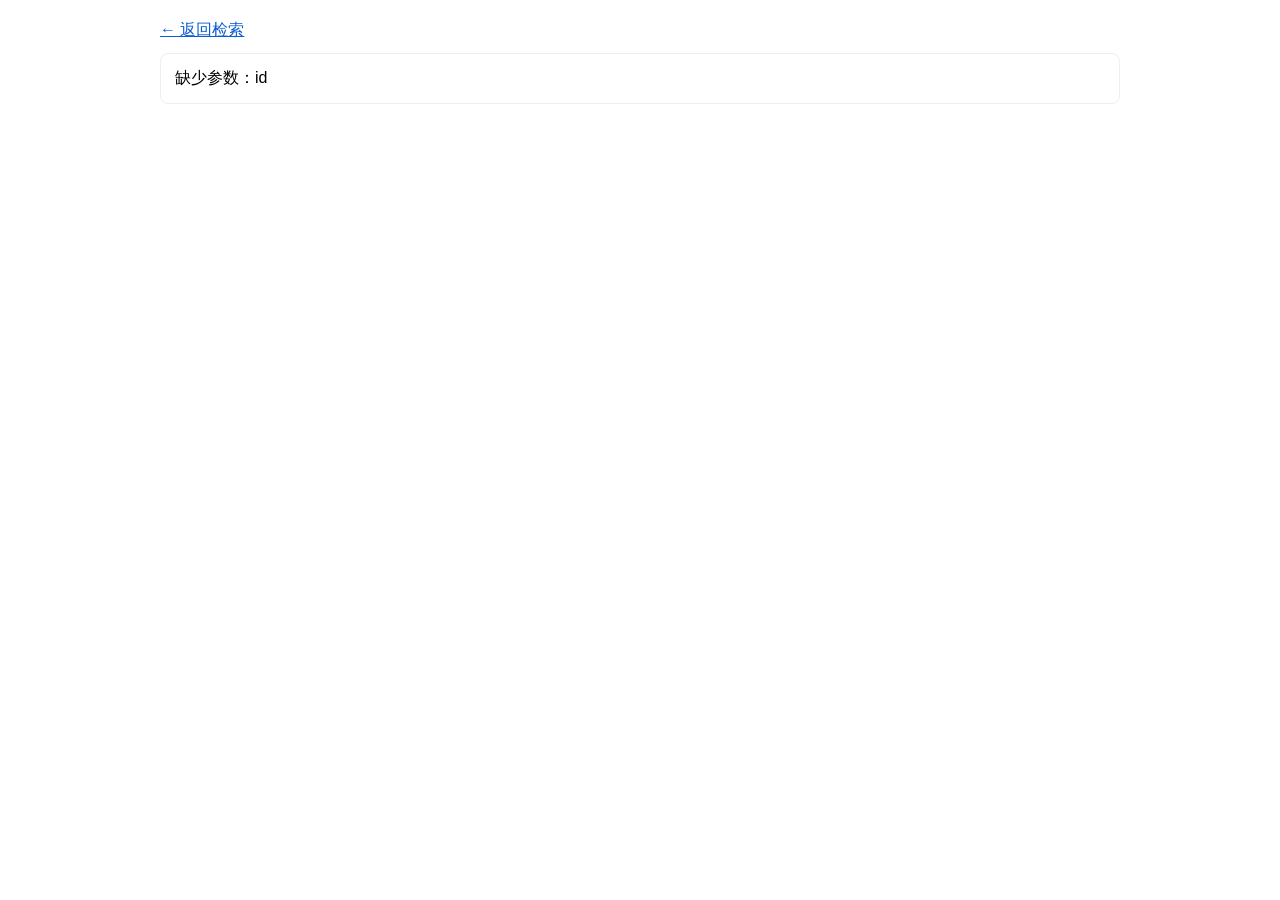
==== frontend/detail.html @ 443fc21e "更新了数据库模型，以及前端展示逻辑；" ====
<!DOCTYPE html>
<html lang="zh-CN">
<head>
  <meta charset="UTF-8" />
  <title>资源详情</title>
  <style>
    body { font-family: sans-serif; max-width: 960px; margin: 20px auto; }
    a { color: #0b5bd3; }
    .linklike { color: #0b5bd3; text-decoration: underline; cursor: pointer; }
    .card { border: 1px solid #eee; border-radius: 8px; padding: 14px; }
    .title { font-size: 18px; font-weight: 700; margin-bottom: 10px; }
    .row { margin: 6px 0; }
    .label { color: #666; display: inline-block; min-width: 90px; }
    .topbar { display: flex; justify-content: space-between; align-items: center; margin-bottom: 12px; }
    pre { white-space: pre-wrap; word-break: break-word; margin: 6px 0 0; }
  </style>
</head>
<body>
  <div class="topbar">
    <div><a href="/static/index.html">← 返回检索</a></div>
    <div id="status" style="color:#666;font-size:12px;"></div>
  </div>

  <div id="content" class="card"></div>

  <script>
    function getApiUrl(path) {
      return new URL(path, window.location.origin).toString();
    }

    function splitMultiValue(s) {
      if (!s) return [];
      return String(s)
        .split(/[;；,，、]\s*/g)
        .map((x) => x.trim())
        .filter(Boolean);
    }

    function gotoSearch(term) {
      window.location.href = `/static/index.html?q=${encodeURIComponent(term)}`;
    }

    function renderClickableValues(values, onClick) {
      const span = document.createElement("span");
      const parts = splitMultiValue(values);
      if (!parts.length) {
        span.textContent = "未知";
        return span;
      }
      parts.forEach((part, idx) => {
        const a = document.createElement("a");
        a.href = `/static/index.html?q=${encodeURIComponent(part)}`;
        a.className = "linklike";
        a.textContent = part;
        a.onclick = (e) => {
          e.preventDefault();
          onClick(part);
        };
        span.appendChild(a);
        if (idx !== parts.length - 1) span.appendChild(document.createTextNode("；"));
      });
      return span;
    }

    function addRow(container, label, valueNodeOrText) {
      const row = document.createElement("div");
      row.className = "row";
      const lab = document.createElement("span");
      lab.className = "label";
      lab.textContent = label;
      row.appendChild(lab);

      if (valueNodeOrText instanceof Node) {
        row.appendChild(valueNodeOrText);
      } else {
        const v = document.createElement("span");
        v.textContent = valueNodeOrText || "未知";
        row.appendChild(v);
      }
      container.appendChild(row);
    }

    async function loadDetail() {
      const params = new URLSearchParams(window.location.search);
      const id = (params.get("id") || "").trim();
      const status = document.getElementById("status");
      const content = document.getElementById("content");

      if (!id) {
        content.textContent = "缺少参数：id";
        return;
      }

      status.textContent = `ID：${id}`;
      const res = await fetch(getApiUrl(`/resources/${encodeURIComponent(id)}`));
      if (!res.ok) {
        content.textContent = "资源不存在或服务异常";
        return;
      }
      const item = await res.json();

      content.innerHTML = "";

      const title = document.createElement("div");
      title.className = "title";
      // 详情页题名不需要跳转
      title.textContent = item.title || "(无题名)";
      content.appendChild(title);

      addRow(content, "责任者", renderClickableValues(item.authors, gotoSearch));
      addRow(content, "主题词", renderClickableValues(item.keywords, gotoSearch));
      addRow(content, "出版日期", item.publish_date || item.publish_year || "");
      addRow(content, "出版者", item.publisher || "");
      addRow(content, "ISBN", item.isbn || "");
      addRow(content, "语种", item.language || "");
      addRow(content, "总页数", item.page_count != null ? String(item.page_count) : "");
      addRow(content, "中图分类号", item.cnl_class_no || "");

      const absRow = document.createElement("div");
      absRow.className = "row";
      const lab = document.createElement("span");
      lab.className = "label";
      lab.textContent = "摘要";
      absRow.appendChild(lab);
      const pre = document.createElement("pre");
      pre.textContent = item.abstract || "";
      absRow.appendChild(pre);
      content.appendChild(absRow);
    }

    loadDetail();
  </script>
</body>
</html>
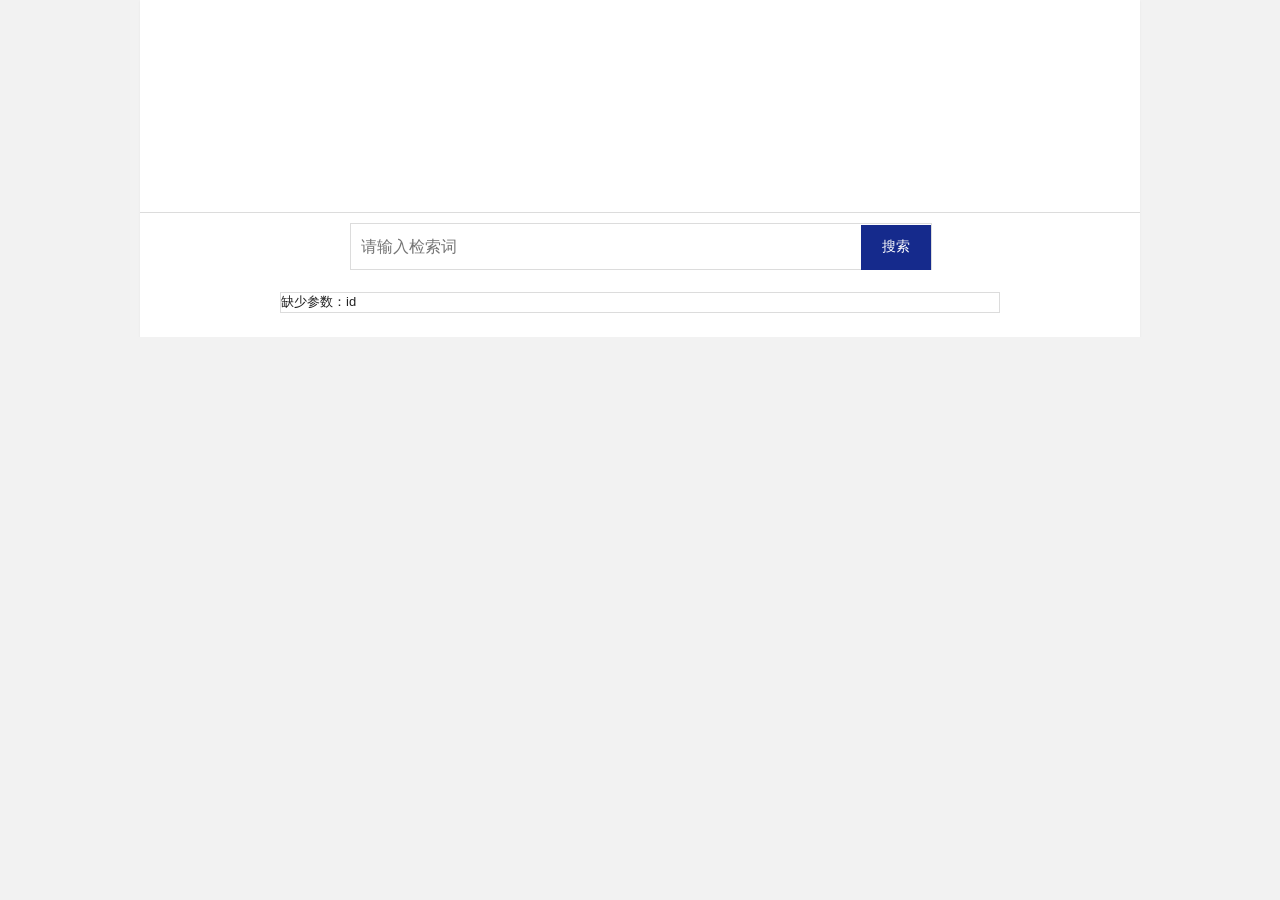
==== commit 17e7e00b: "调整了前端页面，使其更符合原有样式" ====
--- a/frontend/detail.html
+++ b/frontend/detail.html
@@ -4,24 +4,102 @@
   <meta charset="UTF-8" />
   <title>资源详情</title>
   <style>
-    body { font-family: sans-serif; max-width: 960px; margin: 20px auto; }
-    a { color: #0b5bd3; }
-    .linklike { color: #0b5bd3; text-decoration: underline; cursor: pointer; }
-    .card { border: 1px solid #eee; border-radius: 8px; padding: 14px; }
-    .title { font-size: 18px; font-weight: 700; margin-bottom: 10px; }
-    .row { margin: 6px 0; }
-    .label { color: #666; display: inline-block; min-width: 90px; }
-    .topbar { display: flex; justify-content: space-between; align-items: center; margin-bottom: 12px; }
-    pre { white-space: pre-wrap; word-break: break-word; margin: 6px 0 0; }
+    html, body { overflow-x: hidden; }
+    body { font-family: "PingFang SC","Microsoft YaHei",Arial,sans-serif; margin: 0; background: #f2f2f2; color: #222; font-size: 13px; line-height: 1.42857143; }
+    a, a:hover { text-decoration: none; color: #666; }
+
+    .page { width: 1000px; max-width: calc(100vw - 24px); margin: 0 auto; background: #fff; box-shadow: 0 1px 2px rgba(0,0,0,0.06); }
+    .header{
+      background: url(/static/top-new.jpg) no-repeat center center;
+      height: 212px;
+      background-size: cover;
+      border-bottom: 1px solid #dcdcdc;
+    }
+
+    /* 搜索条：与列表页一致，放在横幅下方 */
+    .search-area { padding: 10px 0 12px; background: #fff; }
+    .search_con { width: 580px; max-width: calc(100% - 24px); margin: 0 auto; }
+    .search_h30 { background:#fff; color:#666; width:100%; height: 45px; line-height: 45px; position: relative; border: 1px solid #dcdcdc; }
+    .textbox_con { width: calc(100% - 70px); float:left; position: relative; }
+    .textbox { width:100%; border:none; font-size:16px; padding:0 10px; outline:none; height:45px; line-height:45px; box-sizing: border-box; }
+    .search_btn { position: absolute; right: 0; top:0; width:70px; height:45px; }
+    .search_btn button {
+      width: 70px;
+      height: 45px;
+      border: none;
+      background: #152a8c;
+      color: #fff;
+      font-size: 14px;
+      cursor: pointer;
+    }
+    .search_btn button:hover { background-color:#1f39ae; }
+
+    .main { width: 720px; max-width: calc(100% - 24px); margin: 0 auto; padding: 10px 0 24px; }
+    .crumb { font-size: 12px; color: #666; padding: 8px 10px; border-bottom: 1px solid #e5e5e5; background: #fafafa; }
+    .crumb a { color: #1f5ea6; }
+    .crumb a:hover { text-decoration: underline; }
+    .status { float: right; color:#777; }
+    .linklike { color: #1f5ea6; text-decoration: underline; cursor: pointer; }
+
+    .card { border: 1px solid #dcdcdc; background: #fff; }
+    .title-main { font-size: 15px; font-weight: 700; text-align: center; padding: 10px 10px 6px; color: #222; }
+
+    /* 信息区：仿原站浅蓝底块 */
+    .info-panel {
+      background: #eef6ff;
+      border-top: 1px solid #d6e6fb;
+      border-bottom: 1px solid #d6e6fb;
+      padding: 12px 12px;
+      display: flex;
+      gap: 14px;
+      align-items: flex-start;
+    }
+    .cover-img {
+      width: 110px;
+      height: 150px;
+      object-fit: cover;
+      border: 1px solid #d6d6d6;
+      background: #fafafa;
+      flex: 0 0 auto;
+    }
+    .fields { flex: 1 1 auto; min-width: 0; font-size: 12px; color: #333; line-height: 1.7; }
+    .row { margin: 3px 0; }
+    .label { color: #666; display: inline-block; min-width: 70px; }
+
+    .abstract { padding: 10px 12px 14px; }
+    .abstract-title { font-weight: 700; color: #222; margin-bottom: 6px; }
+    .abstract-body { font-size: 12px; color: #333; line-height: 1.75; white-space: pre-wrap; word-break: break-word; }
+
+    .hl { color: #d40000; font-weight: 700; }
+
+    @media (max-width: 767px) {
+      .header{ height: 170px; }
+      .info-panel { flex-direction: column; }
+      .cover-img { width: 98px; height: 134px; }
+    }
   </style>
 </head>
 <body>
-  <div class="topbar">
-    <div><a href="/static/index.html">← 返回检索</a></div>
-    <div id="status" style="color:#666;font-size:12px;"></div>
+  <div class="page">
+    <div class="header"></div>
+
+    <div class="search-area">
+      <div class="search_con">
+        <div class="search_h30">
+          <div class="textbox_con">
+            <input id="q" class="textbox" type="text" placeholder="请输入检索词" />
+          </div>
+          <div class="search_btn">
+            <button id="searchBtn" type="button" onclick="doSearch()">搜索</button>
+          </div>
+        </div>
+      </div>
+    </div>
+
+    <div class="main">
+      <div id="content" class="card"></div>
+    </div>
   </div>
-
-  <div id="content" class="card"></div>
 
   <script>
     function getApiUrl(path) {
@@ -38,6 +116,12 @@
 
     function gotoSearch(term) {
       window.location.href = `/static/index.html?q=${encodeURIComponent(term)}`;
+    }
+
+    function doSearch() {
+      const q = document.getElementById("q").value.trim();
+      if (!q) return;
+      gotoSearch(q);
     }
 
     function renderClickableValues(values, onClick) {
@@ -62,6 +146,29 @@
       return span;
     }
 
+    function escapeHtml(s) {
+      return String(s)
+        .replace(/&/g, "&amp;")
+        .replace(/</g, "&lt;")
+        .replace(/>/g, "&gt;")
+        .replace(/"/g, "&quot;")
+        .replace(/'/g, "&#039;");
+    }
+
+    function escapeRegExp(s) {
+      return String(s).replace(/[.*+?^${}()|[\]\\]/g, "\\$&");
+    }
+
+    function highlight(text, term) {
+      if (!text) return "";
+      if (!term) return escapeHtml(text);
+      const t = String(term).trim();
+      if (!t) return escapeHtml(text);
+      const safeText = escapeHtml(String(text));
+      const re = new RegExp(escapeRegExp(t), "gi");
+      return safeText.replace(re, (m) => `<span class="hl">${m}</span>`);
+    }
+
     function addRow(container, label, valueNodeOrText) {
       const row = document.createElement("div");
       row.className = "row";
@@ -83,7 +190,7 @@
     async function loadDetail() {
       const params = new URLSearchParams(window.location.search);
       const id = (params.get("id") || "").trim();
-      const status = document.getElementById("status");
+      const q = (params.get("q") || "").trim();
       const content = document.getElementById("content");
 
       if (!id) {
@@ -91,7 +198,8 @@
         return;
       }
 
-      status.textContent = `ID：${id}`;
+      if (q) document.getElementById("q").value = q;
+
       const res = await fetch(getApiUrl(`/resources/${encodeURIComponent(id)}`));
       if (!res.ok) {
         content.textContent = "资源不存在或服务异常";
@@ -101,32 +209,70 @@
 
       content.innerHTML = "";
 
-      const title = document.createElement("div");
-      title.className = "title";
-      // 详情页题名不需要跳转
-      title.textContent = item.title || "(无题名)";
-      content.appendChild(title);
-
-      addRow(content, "责任者", renderClickableValues(item.authors, gotoSearch));
-      addRow(content, "主题词", renderClickableValues(item.keywords, gotoSearch));
-      addRow(content, "出版日期", item.publish_date || item.publish_year || "");
-      addRow(content, "出版者", item.publisher || "");
-      addRow(content, "ISBN", item.isbn || "");
-      addRow(content, "语种", item.language || "");
-      addRow(content, "总页数", item.page_count != null ? String(item.page_count) : "");
-      addRow(content, "中图分类号", item.cnl_class_no || "");
-
-      const absRow = document.createElement("div");
-      absRow.className = "row";
-      const lab = document.createElement("span");
-      lab.className = "label";
-      lab.textContent = "摘要";
-      absRow.appendChild(lab);
-      const pre = document.createElement("pre");
-      pre.textContent = item.abstract || "";
-      absRow.appendChild(pre);
-      content.appendChild(absRow);
-    }
+      const crumb = document.createElement("div");
+      crumb.className = "crumb";
+      const back = document.createElement("a");
+      back.id = "backLink";
+      back.href = q ? `/static/index.html?q=${encodeURIComponent(q)}` : "/static/index.html";
+      back.textContent = "返回检索";
+      crumb.appendChild(back);
+      crumb.appendChild(document.createTextNode("  >  详情"));
+      const status = document.createElement("span");
+      status.className = "status";
+      status.textContent = `ID：${id}`;
+      crumb.appendChild(status);
+      content.appendChild(crumb);
+
+      const titleMain = document.createElement("div");
+      titleMain.className = "title-main";
+      // 详情页题名不需要跳转（但可以按检索词高亮）
+      titleMain.innerHTML = highlight(item.title || "(无题名)", q);
+      content.appendChild(titleMain);
+
+      const info = document.createElement("div");
+      info.className = "info-panel";
+
+      const cover = document.createElement("img");
+      cover.className = "cover-img";
+      cover.alt = "封面";
+      cover.src = "/mirror/index/2.jpg";
+      cover.onerror = () => {
+        cover.removeAttribute("src");
+        cover.style.background = "#fafafa";
+      };
+
+      const fields = document.createElement("div");
+      fields.className = "fields";
+
+      addRow(fields, "责任者：", renderClickableValues(item.authors, gotoSearch));
+      addRow(fields, "主题词：", renderClickableValues(item.keywords, gotoSearch));
+      addRow(fields, "出版日期：", item.publish_date || item.publish_year || "未知");
+      addRow(fields, "出版者：", item.publisher || "未知");
+      addRow(fields, "ISBN：", item.isbn || "未知");
+      addRow(fields, "语种：", item.language || "未知");
+      addRow(fields, "页数：", item.page_count != null ? String(item.page_count) : "未知");
+      addRow(fields, "中图分类：", item.cnl_class_no || "未知");
+
+      info.appendChild(cover);
+      info.appendChild(fields);
+      content.appendChild(info);
+
+      const abs = document.createElement("div");
+      abs.className = "abstract";
+      const absTitle = document.createElement("div");
+      absTitle.className = "abstract-title";
+      absTitle.textContent = "摘要";
+      const absBody = document.createElement("div");
+      absBody.className = "abstract-body";
+      absBody.textContent = item.abstract || "";
+      abs.appendChild(absTitle);
+      abs.appendChild(absBody);
+      content.appendChild(abs);
+    }
+
+    document.getElementById("q").addEventListener("keydown", (e) => {
+      if (e.key === "Enter") doSearch();
+    });
 
     loadDetail();
   </script>
